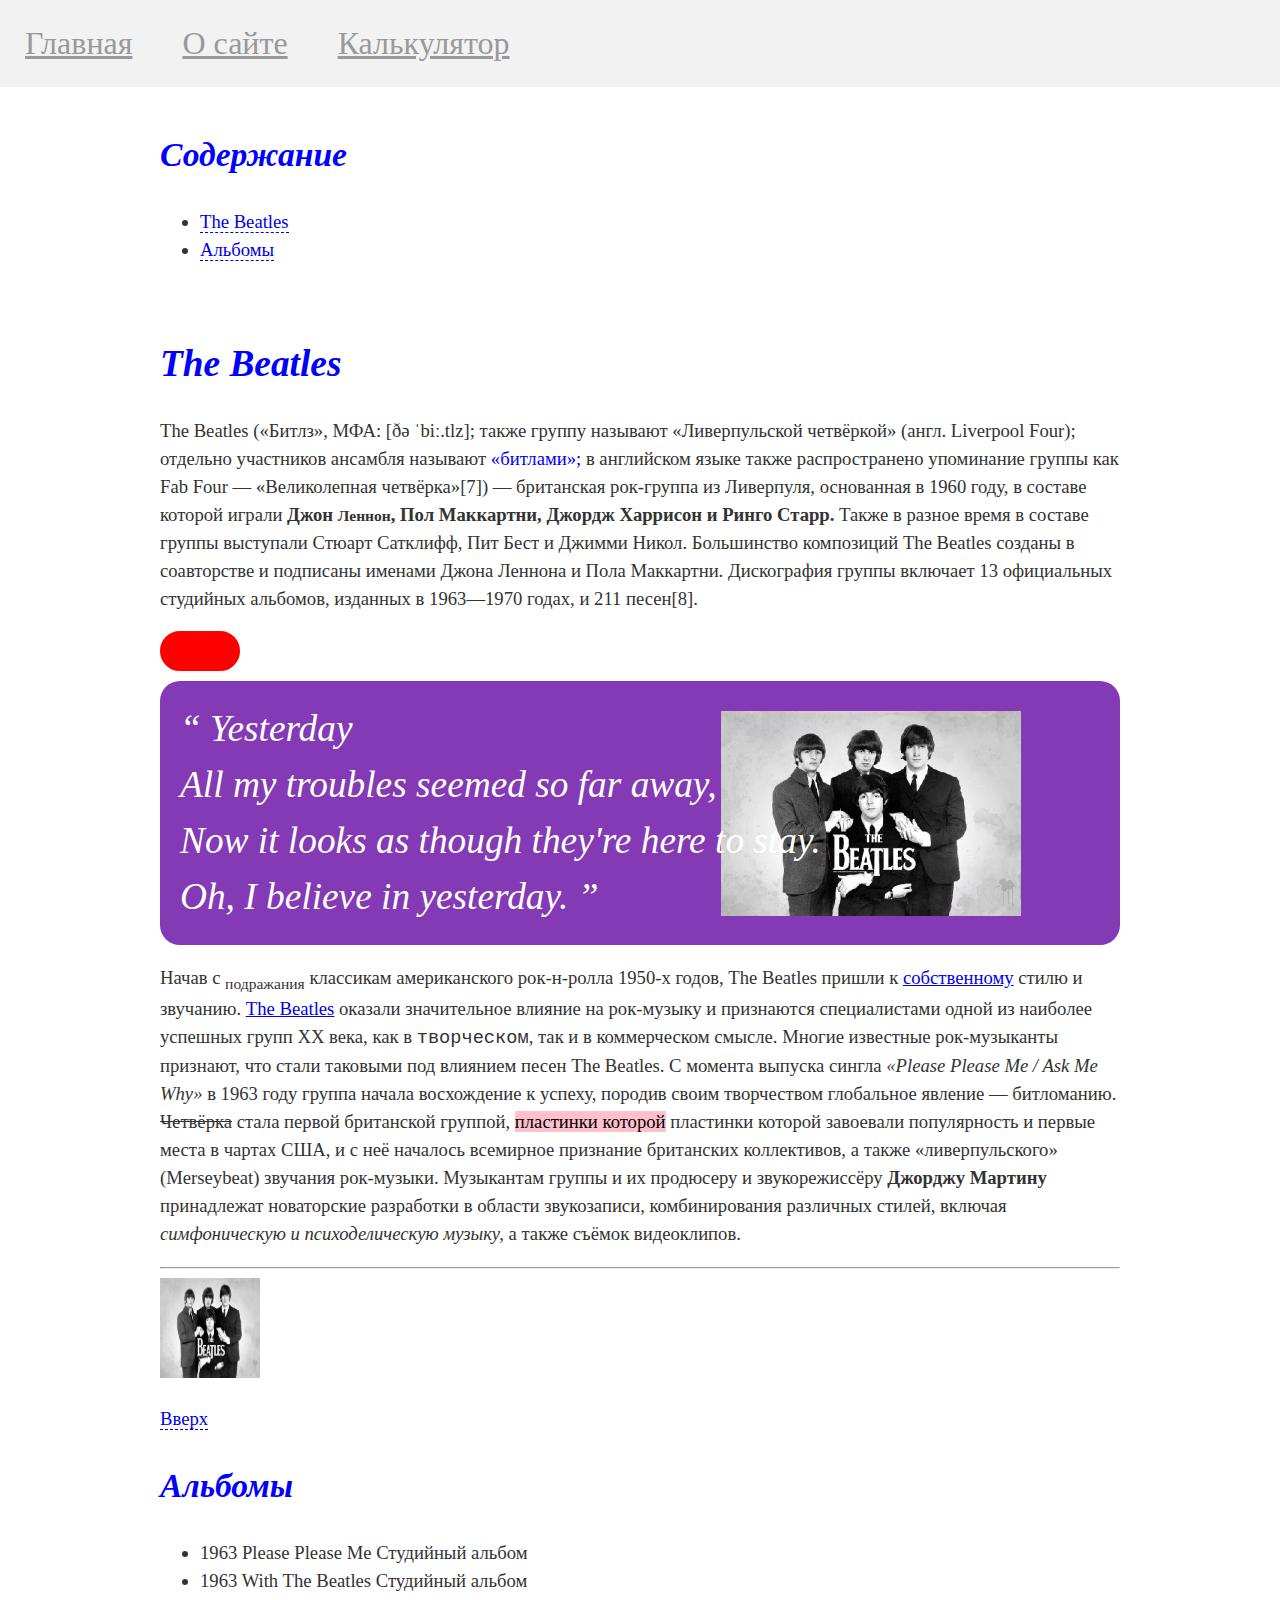
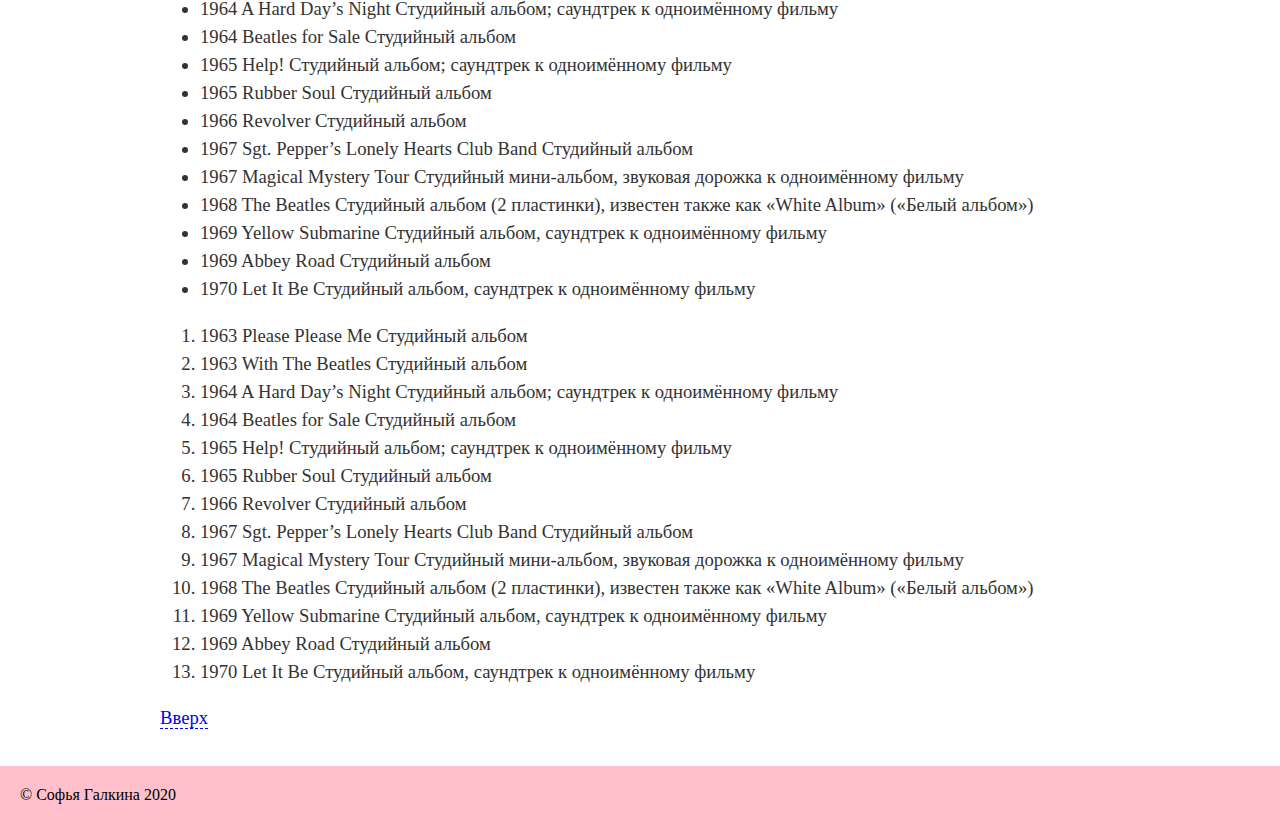
==== index.html @ 027fb7c0 "added files" ====
<!DOCTYPE html>
<html>
  <head>
    <title>The Beatles</title>
    <link href='styles.css' rel='stylesheet'>
  </head>

  <body>
    <a name='top'></a>
    <nav class="width100">
      <a href='index.html'>Главная</a>
      <a href='about.html'>О сайте</a>
      <a href="calculator.html">Калькулятор</a>
    </nav>

    <article>
      <div class='table-of-contents'>
        <h2>Содержание</h2>
        <ul>
          <li><a href='#thebeatles'>The Beatles</a></li>
          <li><a href='#albums'>Альбомы</a></li>
        </ul>
      </div>

      <a name='thebeatles'></a>
      <br>
      <h1>The Beatles</h1>

      <p><gleb>The&nbsp;Beatles</gleb> («Битлз», МФА: [ðə ˈbiː.tlz]; также группу называют «Ливерпульской четвёркой» (англ. Liverpool Four); отдельно участников ансамбля называют <span class='beatles'>«битлами»;</span> в английском языке также распространено упоминание группы как Fab Four — «Великолепная четвёрка»[7]) — британская рок-группа из Ливерпуля, основанная в 1960 году, в составе которой играли <b>Джон <small>Леннон</small>, Пол Маккартни, Джордж Харрисон и Ринго Старр.</b> Также в разное время в составе группы выступали Стюарт Сатклифф, Пит Бест и Джимми Никол. Большинство композиций The Beatles созданы в соавторстве и подписаны именами Джона Леннона и Пола Маккартни. Дискография группы включает 13 официальных студийных альбомов, изданных в 1963—1970 годах, и 211 песен[8].</p>

      <div class='rund' id="rund1"></div>
      <q>
        Yesterday <br>
        All my troubles seemed so far away, <br>
        Now it looks as though they're here to stay. <br>
        Oh, I believe in yesterday.
      </q>

      <p>
        Начав с <sub>подражания</sub> классикам американского рок-н-ролла 1950-х годов, The Beatles пришли к <a href='https://www.thebeatles.com/' title='Официальный сайт'>собственному</a> стилю и звучанию. <a href='about.html'>The Beatles</a> оказали значительное влияние на рок-музыку и признаются специалистами одной из наиболее успешных групп XX века, как в <tt>творческом</tt>, так и в коммерческом смысле. Многие известные рок-музыканты признают, что стали таковыми под влиянием песен The Beatles. С момента выпуска сингла <i>«Please Please Me / Ask Me Why»</i> в 1963 году группа начала восхождение к успеху, породив своим творчеством глобальное явление — битломанию. <s>Четвёрка</s> стала первой британской группой, <mark>пластинки которой</mark> пластинки которой завоевали популярность и первые места в чартах США, и с неё началось всемирное признание британских коллективов, а также «ливерпульского» (Merseybeat) звучания рок-музыки. Музыкантам группы и их продюсеру и звукорежиссёру <strong>Джорджу Мартину</strong> принадлежат новаторские разработки в области звукозаписи, комбинирования различных стилей, включая <em>симфоническую и психоделическую музыку,</em> а также съёмок видеоклипов.
      </p>
      <hr>
      <img src="the_beatles.jpg" alt='группа Beatles' height='100' width="100">
      <p class='table-of-contents'><a href='#top'>Вверх</a></p>

      <h2><a name='albums'>Альбомы</a></h2>
      <ul>
        <li>1963  Please Please Me  Студийный альбом</li>
        <li>1963  With The Beatles  Студийный альбом</li>
        <li>1964  A Hard Day’s Night  Студийный альбом; саундтрек к одноимённому фильму</li>
        <li>1964  Beatles for Sale  Студийный альбом</li>
        <li>1965  Help! Студийный альбом; саундтрек к одноимённому фильму</li>
        <li>1965  Rubber Soul Студийный альбом</li>
        <li>1966  Revolver  Студийный альбом</li>
        <li>1967  Sgt. Pepper’s Lonely Hearts Club Band Студийный альбом</li>
        <li>1967  Magical Mystery Tour  Студийный мини-альбом, звуковая дорожка к одноимённому фильму</li>
        <li>1968  The Beatles Студийный альбом (2 пластинки), известен также как «White Album» («Белый альбом»)</li>
        <li>1969  Yellow Submarine  Студийный альбом, саундтрек к одноимённому фильму</li>
        <li>1969  Abbey Road  Студийный альбом</li>
        <li>1970  Let It Be Студийный альбом, саундтрек к одноимённому фильму</li>
      </ul>

      <ol>
        <li>1963  Please Please Me  Студийный альбом</li>
        <li>1963  With The Beatles  Студийный альбом</li>
        <li>1964  A Hard Day’s Night  Студийный альбом; саундтрек к одноимённому фильму</li>
        <li>1964  Beatles for Sale  Студийный альбом</li>
        <li>1965  Help! Студийный альбом; саундтрек к одноимённому фильму</li>
        <li>1965  Rubber Soul Студийный альбом</li>
        <li>1966  Revolver  Студийный альбом</li>
        <li>1967  Sgt. Pepper’s Lonely Hearts Club Band Студийный альбом</li>
        <li>1967  Magical Mystery Tour  Студийный мини-альбом, звуковая дорожка к одноимённому фильму</li>
        <li>1968  The Beatles Студийный альбом (2 пластинки), известен также как «White Album» («Белый альбом»)</li>
        <li>1969  Yellow Submarine  Студийный альбом, саундтрек к одноимённому фильму</li>
        <li>1969  Abbey Road  Студийный альбом</li>
        <li>1970  Let It Be Студийный альбом, саундтрек к одноимённому фильму</li>
      </ol>
      <p class='table-of-contents'><a href='#top'>Вверх</a></p>

    </article>
    <footer>
      © Софья Галкина 2020
    </footer>
  </body>
</html>
---- styles.css ----
html, body {
  padding: 0;
  margin: 0;
  min-height: 100%;
}

.width100 {
  overflow: hidden;
}

.table-of-contents a {
  text-decoration: none;
  border-bottom: 1px dashed;
}

nav {
  display: block;
  width: 100%;
  clear: both;
  background: #F2F2F2;
}

nav a {
  display: block;
  float: left;
  padding: 20px;
  margin: 5px;
  font-size: 200%;
  color: #999999;

  border-radius: 10px;
}

nav a:hover {
  color: #cccccc;
}

article {
  max-width: 960px;
  padding: 15px;
  margin: 0 auto;

  font-size: 14pt;
  line-height: 1.5;
  color: #333333;
}


@keyframes rund {
  0%, 100% {border-color: red;}
  50% {border-color: orange;}
}

.rund {
  height: 0;
  width: 40px;
  border: 20px solid black;
  border-radius: 20px;

  animation-name: rund;
  animation-delay: 1s;
  animation-duration: 1s;
  animation-iteration-count: infinite;

  transition: width 1s, border-color 1s;
}

.rund:hover {
  width: 100px;
}


#rund1 {
  border-color: red;
}

#rund1:hover {
  border-color: orange;
}

h1,
h2 {
  color: blue;
  font-style: italic;
}

h1 {
  font-size: 200%;
}

h2 {
  font-size: 180%;
}

.beatles { color: blue; }

.navigation {
  width; 100%;
  background: #dddddd;
}

mark {
  background-color: pink;
}

q {
  display: block;
  padding: 20px;
  margin: 10px 0px;
  border-radius: 20px;

  font-size: 200%;
  font-style: italic;
  color: white;

  background: rgb(131,58,180) url("the_beatles.jpg") 85% center no-repeat;
}

footer {
  background-color: pink;
  padding: 20px;
}
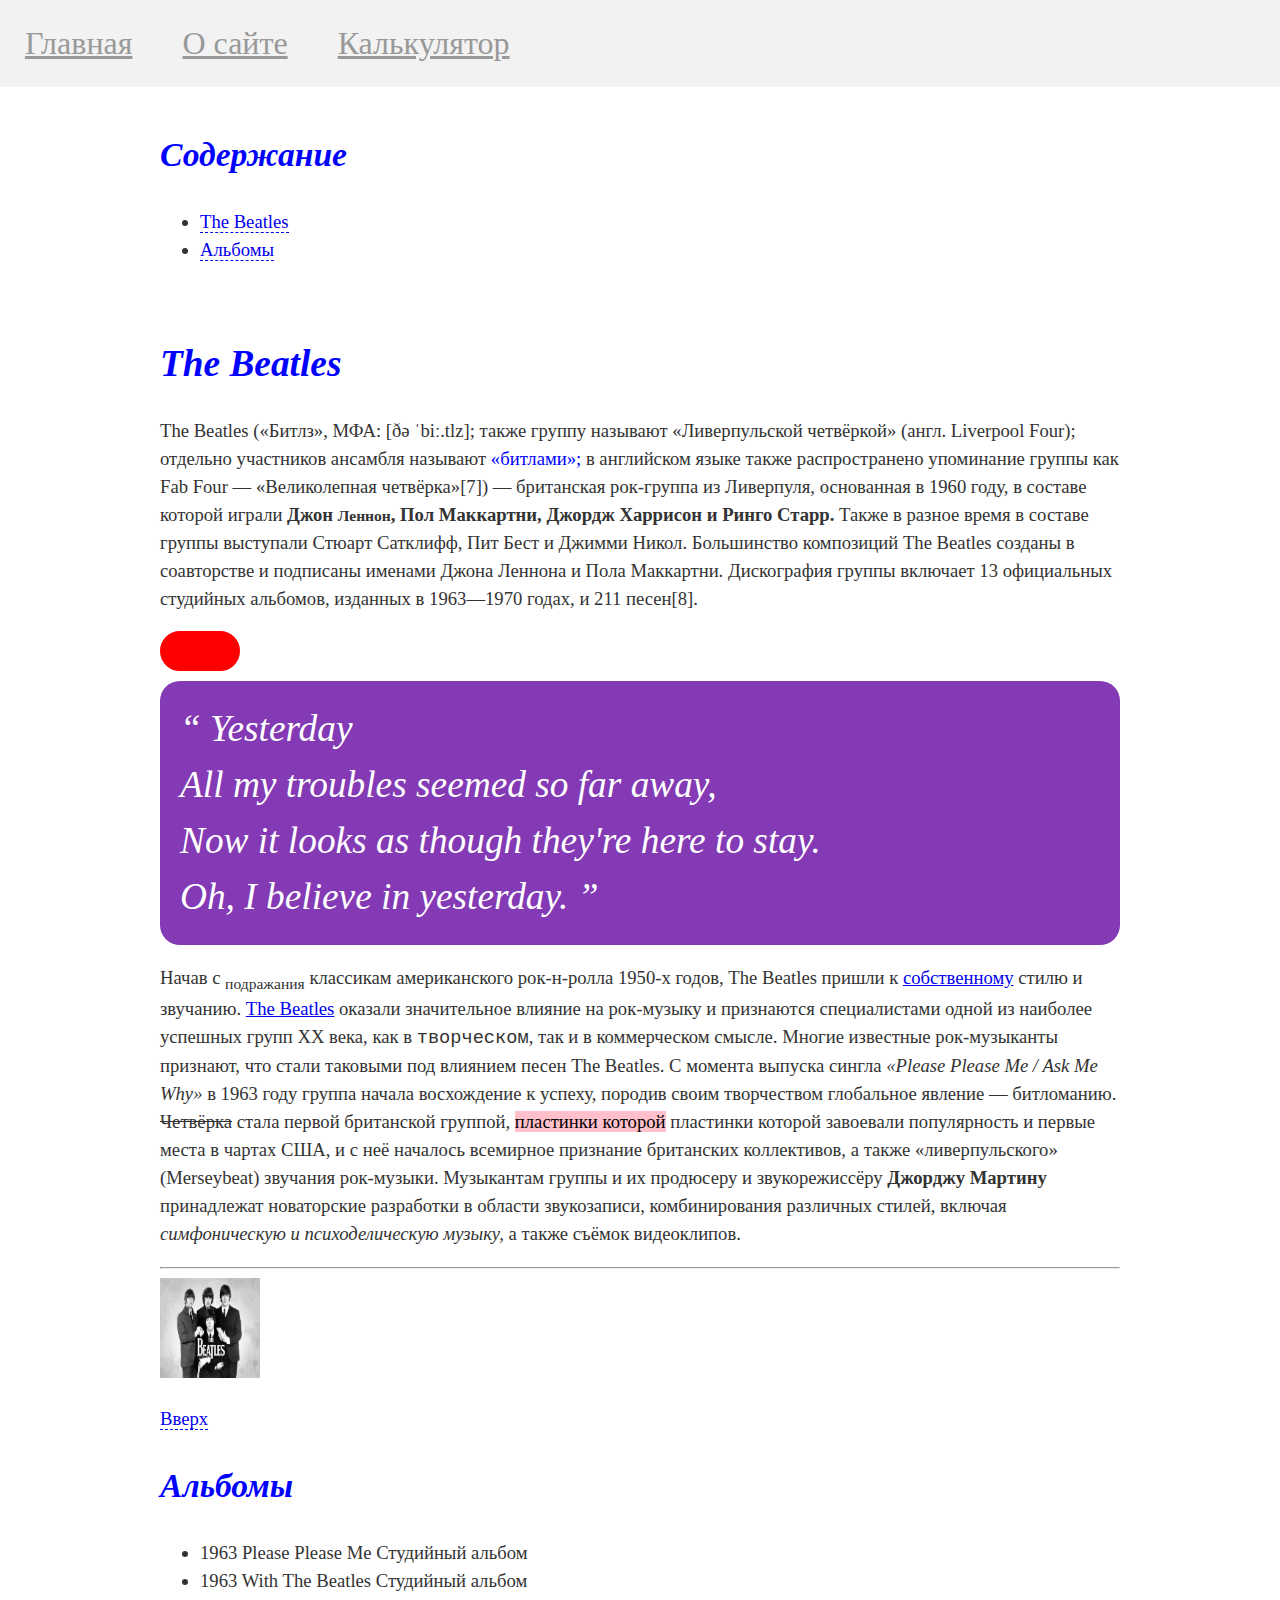
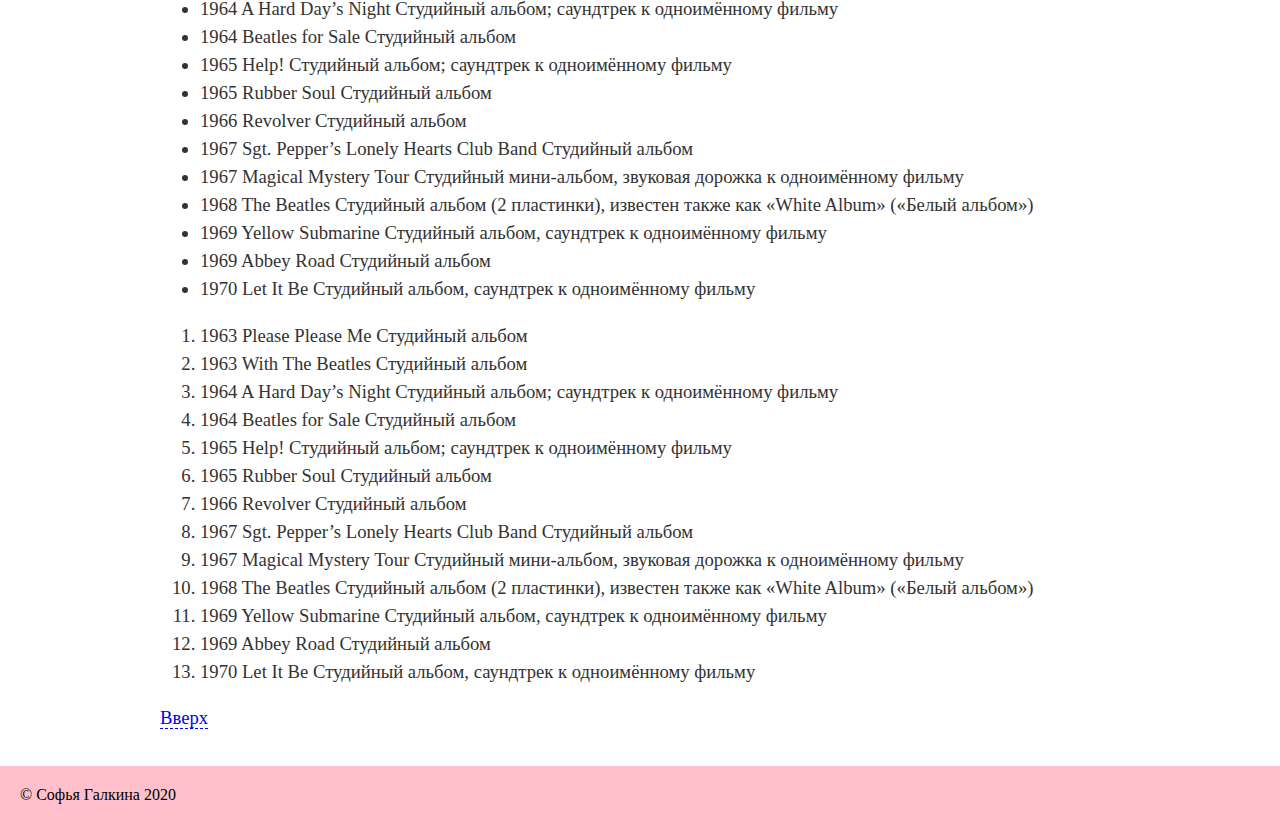
==== commit 85fc55e9: "replace css" ====
--- a/index.html
+++ b/index.html
@@ -2,7 +2,7 @@
 <html>
   <head>
     <title>The Beatles</title>
-    <link href='styles.css' rel='stylesheet'>
+    <link href='css/main.css' rel='stylesheet'>
   </head>
 
   <body>
--- a/css/main.css
+++ b/css/main.css
@@ -0,0 +1,122 @@
+html, body {
+  padding: 0;
+  margin: 0;
+  min-height: 100%;
+}
+
+.width100 {
+  overflow: hidden;
+}
+
+.table-of-contents a {
+  text-decoration: none;
+  border-bottom: 1px dashed;
+}
+
+nav {
+  display: block;
+  width: 100%;
+  clear: both;
+  background: #F2F2F2;
+}
+
+nav a {
+  display: block;
+  float: left;
+  padding: 20px;
+  margin: 5px;
+  font-size: 200%;
+  color: #999999;
+
+  border-radius: 10px;
+}
+
+nav a:hover {
+  color: #cccccc;
+}
+
+article {
+  max-width: 960px;
+  padding: 15px;
+  margin: 0 auto;
+
+  font-size: 14pt;
+  line-height: 1.5;
+  color: #333333;
+}
+
+
+@keyframes rund {
+  0%, 100% {border-color: red;}
+  50% {border-color: orange;}
+}
+
+.rund {
+  height: 0;
+  width: 40px;
+  border: 20px solid black;
+  border-radius: 20px;
+
+  animation-name: rund;
+  animation-delay: 1s;
+  animation-duration: 1s;
+  animation-iteration-count: infinite;
+
+  transition: width 1s, border-color 1s;
+}
+
+.rund:hover {
+  width: 100px;
+}
+
+
+#rund1 {
+  border-color: red;
+}
+
+#rund1:hover {
+  border-color: orange;
+}
+
+h1,
+h2 {
+  color: blue;
+  font-style: italic;
+}
+
+h1 {
+  font-size: 200%;
+}
+
+h2 {
+  font-size: 180%;
+}
+
+.beatles { color: blue; }
+
+.navigation {
+  width; 100%;
+  background: #dddddd;
+}
+
+mark {
+  background-color: pink;
+}
+
+q {
+  display: block;
+  padding: 20px;
+  margin: 10px 0px;
+  border-radius: 20px;
+
+  font-size: 200%;
+  font-style: italic;
+  color: white;
+
+  background: rgb(131,58,180) url("the_beatles.jpg") 85% center no-repeat;
+}
+
+footer {
+  background-color: pink;
+  padding: 20px;
+}
